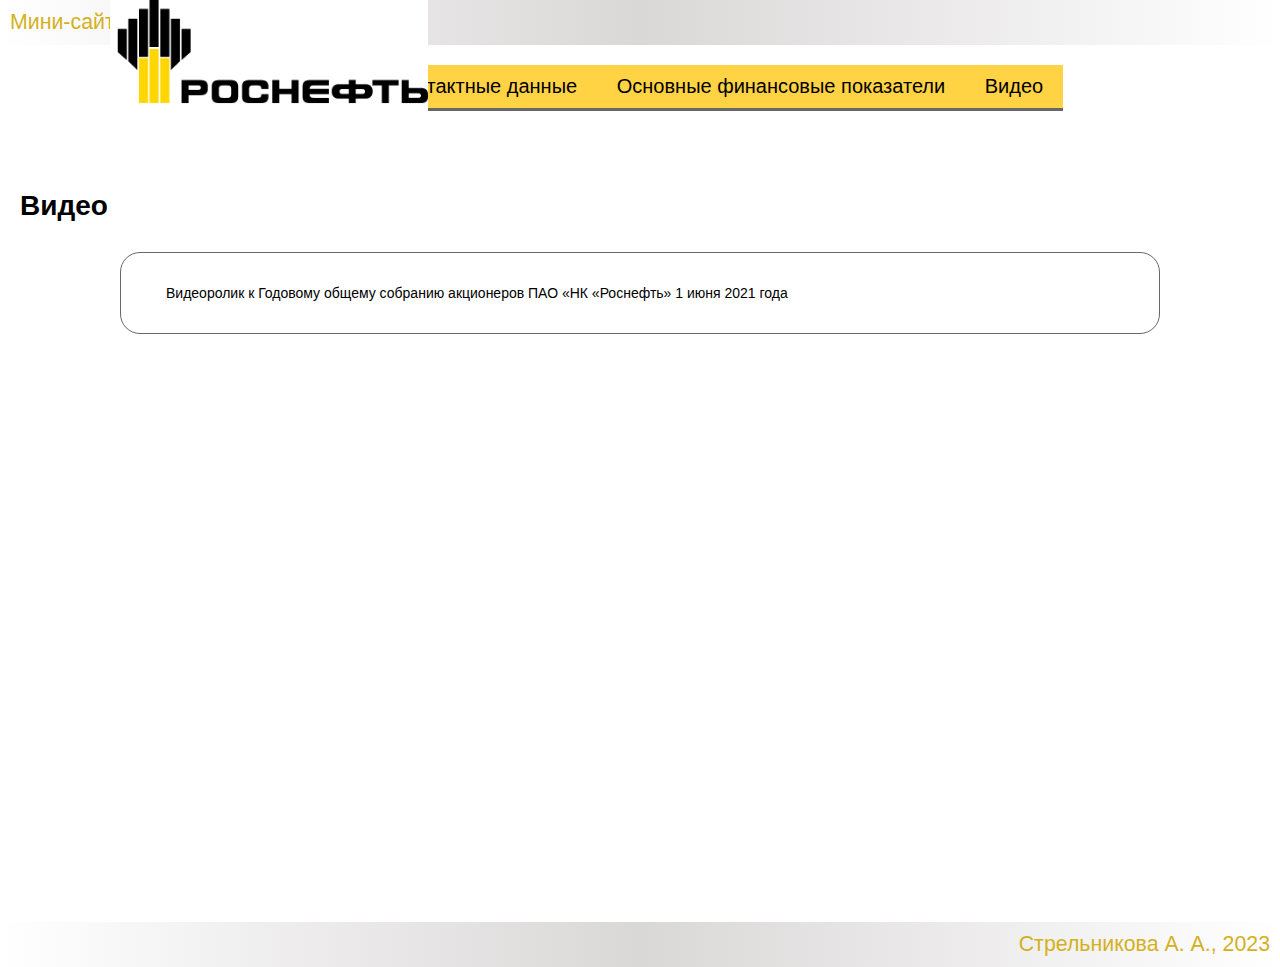
==== Video.html @ 4135f202 "Добавление видео на страницу 'Видео'" ====
<!DOCTYPE html>
<html lang="ru">
<head>
    <meta charset="UTF-8">
    <meta http-equiv="X-UA-Compatible" content="IE=edge">
    <meta name="viewport" content="width=device-width, initial-scale=1.0">
    <title>Видео РОСНЕФТЬ</title>
    <link rel="stylesheet" href="main.css">
    <style>
        .page1 {
            background-color: #ffd344;
        }
        .page2 {
            background-color:#ffd344;
        }
        .page3 {
            background-color: #ffd344;
        }
        .page4 {
            background-color: #ebc64f;
        }
        .div_ {
            background: white;
            border: solid 1px;
            border-color: #686868;
            margin: 30px 100px 30px 100px;
            padding: 25px;
            border-radius: 20px;
            text-align: justify;
            line-height: 30px;
            text-indent: 20px;
        }
        .Video {
            margin: 10px 100px 20px 450px;
        }
        .logo {
        position: relative;
        height: 40px;
        top: -140px;
        right: -90px;
        }
    </style>
</head>
<body>
    <header>Мини-сайт компании Роснефть</header>

    <main>
        <ul class="menu">
            <li><a href="index.html" class="page1">О компании</a></li>
            <li><a href="Contacts.html" class="page2">Контактные данные</a></li>
            <li><a href="Finance.html" class="page3">Основные финансовые показатели</a></li>
            <li><a href="Video.html" class="page4">Видео</a></li>
        </ul>
        <div class="logo"><img src="logo_rosneft.jpg" height="120px"></div>
        <h1 class="zagolov">Видео</h1>
        <div class="div_">Видеоролик к Годовому общему собранию акционеров ПАО «НК «Роснефть» 1 июня 2021 года</div>
        <iframe class="Video" width="990" height="515" src="https://www.rosneft.ru/upload/site1/document_video/RosNeft_Itogi2021_RUS_(900mb).mp4" frameborder="0" allowfullscreen></iframe>
    </main>

    <footer>Стрельникова А. А., 2023</footer>
</body>
</html>
---- main.css ----
body {
    background-color: rgb(255, 255, 255);
    color: rgb(0, 0, 0);
    font-family:Arial, Helvetica, sans-serif;
    font-size: 14px;
    margin: 0px;
}
header {
    background: linear-gradient(to right,white, rgb(218, 215, 215), white);
    color: rgb(211, 177, 28);
    padding: 10px;
    font-size: 16pt;
}
main {
    margin: 10px 20px;
}
footer {
    background: linear-gradient(to right,white, rgb(218, 215, 215), white);
    color: rgb(211, 177, 28);
    padding: 10px;
    font-size: 16pt;
    text-align: right;
}
a {
    color: rgb(0, 0, 0);
    text-decoration: none;
}
a:hover {
    color: rgb(0, 0, 0);
    text-shadow: 3px 5px 2px rgb(255, 255, 255);
    transition: 0.3s;
}

a:active {
    color: rgb(211, 177, 28);
    background-color: rgb(229, 230, 229);
}
.menu {
    list-style-type: none;
    padding-left: 0;
    margin-left: 0;
    font-size: 20px;
    text-align: center;
}
.menu a {
    font-family: sans-serif;
    display: inline-block;
    padding: 10px 20px;
    background-color: #ffd344;
    border-bottom: 3px solid #686868;
    color:rgb(0, 0, 0);
}
.menu li {
    display: inline;
    margin-right: -6px;
}
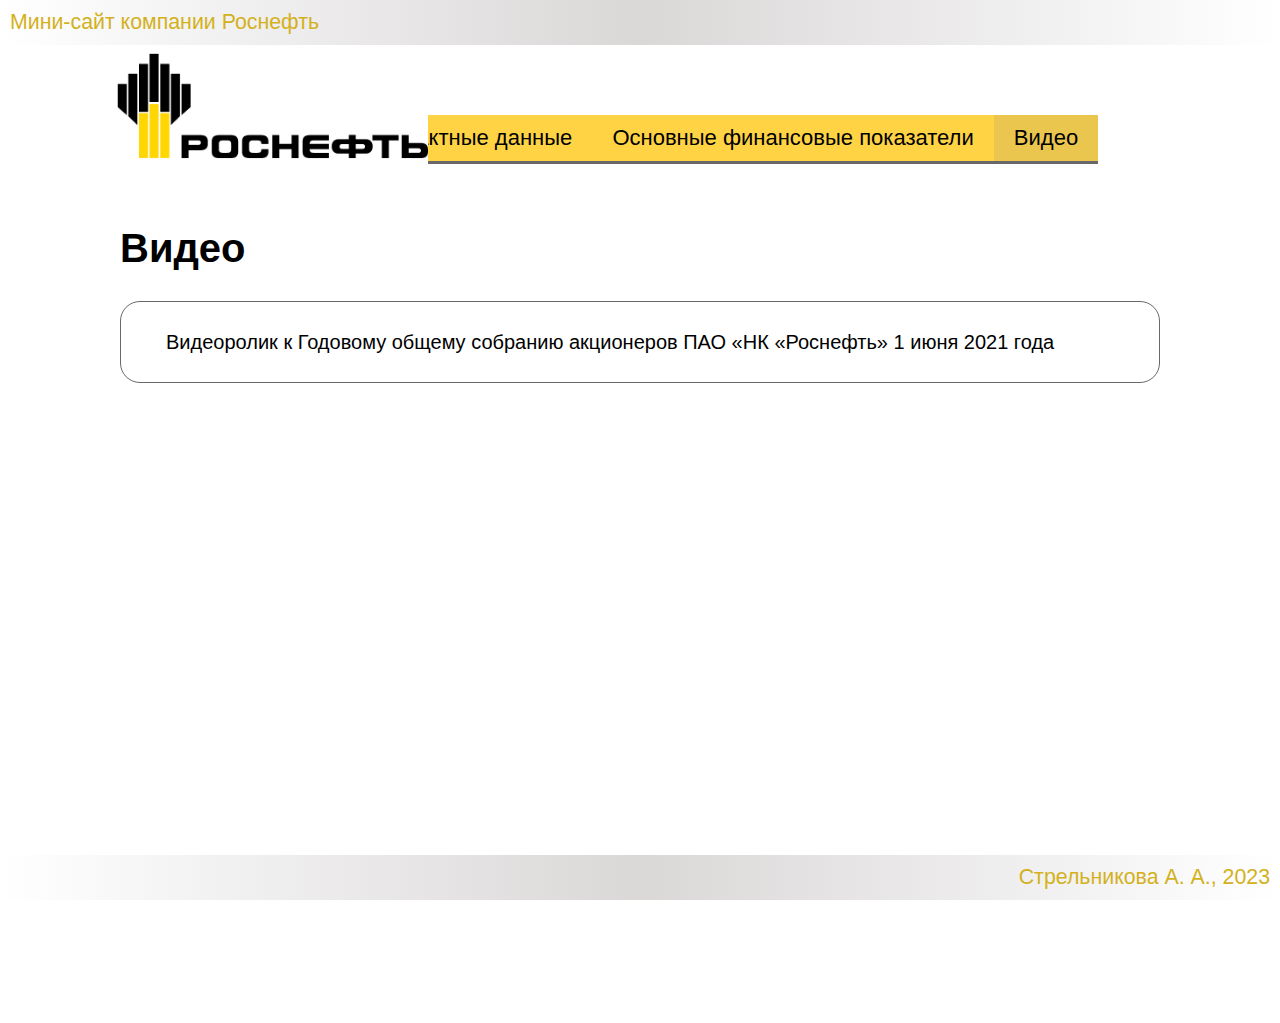
==== commit 7d06f69f: "Замена видеоролика" ====
--- a/Video.html
+++ b/Video.html
@@ -54,7 +54,7 @@
         <div class="logo"><img src="logo_rosneft.jpg" height="120px"></div>
         <h1 class="zagolov">Видео</h1>
         <div class="div_">Видеоролик к Годовому общему собранию акционеров ПАО «НК «Роснефть» 1 июня 2021 года</div>
-        <iframe class="Video" width="990" height="515" src="https://www.rosneft.ru/upload/site1/document_video/RosNeft_Itogi2021_RUS_(900mb).mp4" frameborder="0" allowfullscreen></iframe>
+        <iframe class="Video" width="990" height="515" src="https://www.youtube.com/embed/_SpLSixUg10" frameborder="0" allowfullscreen></iframe>
     </main>
 
     <footer>Стрельникова А. А., 2023</footer>
--- a/main.css
+++ b/main.css
@@ -1,9 +1,10 @@
 body {
     background-color: rgb(255, 255, 255);
     color: rgb(0, 0, 0);
-    font-family:Arial, Helvetica, sans-serif;
-    font-size: 14px;
+    font-family: Arial, Helvetica, sans-serif;
+    font-size: 20px;
     margin: 0px;
+    overflow-x:hidden; 
 }
 header {
     background: linear-gradient(to right,white, rgb(218, 215, 215), white);
@@ -13,6 +14,7 @@
 }
 main {
     margin: 10px 20px;
+    margin-bottom: 60px;
 }
 footer {
     background: linear-gradient(to right,white, rgb(218, 215, 215), white);
@@ -20,37 +22,38 @@
     padding: 10px;
     font-size: 16pt;
     text-align: right;
-}
-a {
-    color: rgb(0, 0, 0);
-    text-decoration: none;
+    position: fixed;
+    bottom: 0px;
+    left: 0px;
+    right: 0px;
 }
 a:hover {
     color: rgb(0, 0, 0);
     text-shadow: 3px 5px 2px rgb(255, 255, 255);
     transition: 0.3s;
 }
-
-a:active {
-    color: rgb(211, 177, 28);
-    background-color: rgb(229, 230, 229);
-}
 .menu {
     list-style-type: none;
     padding-left: 0;
     margin-left: 0;
-    font-size: 20px;
+    margin-top: 70px;
+    font-size: 22px;
     text-align: center;
 }
 .menu a {
     font-family: sans-serif;
     display: inline-block;
     padding: 10px 20px;
-    background-color: #ffd344;
     border-bottom: 3px solid #686868;
     color:rgb(0, 0, 0);
+    text-decoration: none;
 }
 .menu li {
     display: inline;
     margin-right: -6px;
-}+}
+.zagolov {
+    text-align: left;
+    text-indent: 100px;
+    margin-top: 0px;
+}
